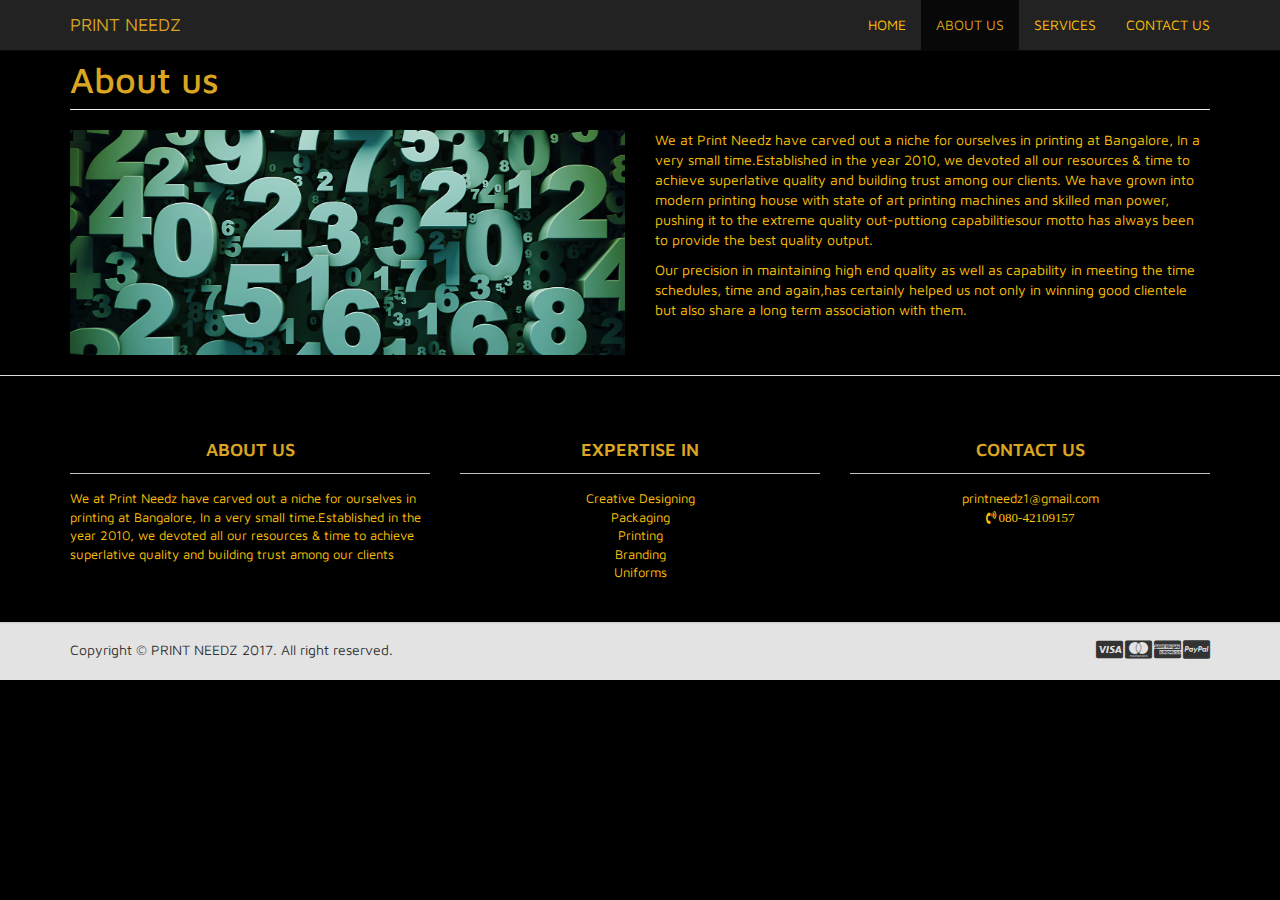
==== about.html @ eaca854c "pushed complete project" ====
<!DOCTYPE html>
<html>
<!DOCTYPE html PUBLIC "-//W3C//DTD XHTML 1.0 Transitional//EN" "https://www.w3.org/TR/xhtml1/DTD/xhtml1-transitional.dtd">

<html xmlns="https://www.w3.org/1999/xhtml">
<head>
   <meta charset="utf-8" />
    <meta name="viewport" content="width=device-width, initial-scale=1" />
    <meta name="description" content="" />
    <meta name="author" content="" />

    <title>About - Print Needz</title>
     

    <link rel="stylesheet" href="css/bootstrap.min.css">

     <!-- jQuery library -->
     <script src="js/jquery.min.js"></script>

    <!-- Latest compiled JavaScript -->
    <script src="js/bootstrap.min.js"></script>
    <!-- <link href="css/font-awesome.min.css" rel="stylesheet" type="text/css" /> -->

<link rel="stylesheet" type="text/css" href="css/style.css">
<link rel="stylesheet" href="https://cdnjs.cloudflare.com/ajax/libs/font-awesome/4.7.0/css/font-awesome.min.css">
<!-- <link rel="stylesheet" type="text/css" href="css/font-awesome.min.css"> -->
        <!-- for fav-icon in tab -->
    <link rel="shortcut icon" href="images/favicon2.ico" />

   <style type="text/css">
       body{

        background-color:black;
    }
   </style>
   
</head>
<body>
<nav class="navbar navbar-inverse navbar-fixed-top">
      <div class="container">
        <div class="navbar-header">
          <button type="button" class="navbar-toggle collapsed" data-toggle="collapse" data-target="#navbar" aria-expanded="false" aria-controls="navbar">
            <span class="sr-only">Toggle navigation</span>
            <span class="icon-bar"></span>
            <span class="icon-bar"></span>
            <span class="icon-bar"></span>
          </button>
          <a class="navbar-brand" href="index.html">PRINT NEEDZ</a>
        </div>
        <div id="navbar" class="navbar-collapse collapse">
          <ul class="nav navbar-nav">
            
          </ul>
          <ul class="nav navbar-nav navbar-right">
            <li><a href="index.html">HOME</a></li>
            <li class="active"><a href="about.html">ABOUT US</a></li>
            <li><a href="service.html">SERVICES</a></li>
            <li><a href="contact.html">CONTACT US</a></li>
        </ul>
        </div><!--/.nav-collapse -->
      </div>
    </nav>
   <!-- end-nav-bar -->
<br>
<div class=""></div>
<div class="container">
    <div class="row">
        <div class="col-md-12">
            <h1 class="page-header" style="color: #DAA520">About us</h1>
        </div>
    </div>
</div>
<div class="container">
    <div class="row">
        <div class="col-md-6">
            <img src="images/numbers2.jpg">
        </div>
        <div class="col-md-6">
            <p style="color:#ffc107;">We  at  Print  Needz  have  carved  out  a  niche  for  ourselves in  printing  at  Bangalore,  In  a  very  small  time.Established in the year 2010, we devoted all our resources &  time  to  achieve  superlative  quality  and  building  trust among our clients. We have grown into modern printing house with state of art printing machines and skilled man power, pushing  it  to  the  extreme  quality  out-puttiong  capabilitiesour motto has always been to provide the best quality output.</p>

            <p style="color:#ffc107;">Our precision in maintaining high end quality as well as capability in meeting the time schedules, time and again,has certainly helped us not only in winning good clientele but  also  share  a  long  term  association  with  them.</p>
        </div>
    </div>
</div>
<br>
<footer>
    <div class="footer" id="footer">
        <div class="container">
            <div class="row">
                    <div class="col-md-4">
                    <a href="about.html"><center><h3>About Us</h3></center></a>
                    <ul>
                      <li>We at Print Needz have carved out a niche for ourselves 
                        in printing at Bangalore, In a very small time.Established in the year 2010, we devoted all our resources & time to achieve superlative quality and building trust among our clients</li>
                    </ul>
                </div>
                <div class="col-md-4">
                   <a href="service.html"> <center><h3> Expertise In </h3></center> </a>
                    <center>
                      <ul>
                        <li>Creative Designing</li>
                        <li>  Packaging </li>
                        <li>  Printing  </li>
                        <li>  Branding  </li>
                        <li>  Uniforms  </li>
                    </ul>
                    </center>
                </div>
                
                <div class="col-md-4">
                    <center><h3> Contact Us</h3></center>
                    <center><ul>
                        <li>printneedz1@gmail.com </li>
                        <i class="fa fa-volume-control-phone" aria-hidden="true"> 080-42109157</i>
                    </ul></center>
                   
                    <!-- <ul class="social">
                    
                        <li> <a href="#"> <i class=" fa fa-facebook">   </i> </a> </li>
                        <li> <a href="#"> <i class="fa fa-twitter">   </i> </a> </li>
                        <li> <a href="#"> <i class="fa fa-whatsapp">   </i> </a> </li>
                        <li> <a href="#"> <i class=" fa fa-facebook">   </i> </a> </li>
                        <li> <a href="#"> <i class="fa fa-twitter">   </i> </a> </li>
                        <li> <a href="#"> <i class="fa fa-whatsapp">   </i> </a> </li></center>
                       
                    </ul>  -->
               </div>
            </div>
            <!--/.row--> 
        </div>
        <!--/.container--> 
    </div>
    <!--/.footer-->
    
    <div class="footer-bottom">
        <div class="container">
            <p class="pull-left"> Copyright © PRINT NEEDZ 2017. All right reserved. </p>
            <div class="pull-right">
                <ul class="nav nav-pills payments">
                    <li><i class="fa fa-cc-visa"></i></li>
                    <li><i class="fa fa-cc-mastercard"></i></li>
                    <li><i class="fa fa-cc-amex"></i></li>
                    <li><i class="fa fa-cc-paypal"></i></li>
                </ul> 
            </div>
        </div>
    </div>
    <!--/.footer-bottom--> 
</footer>

</body>
</html>
---- css/style.css ----
#span2 {
	color:red;
	font-size:140px;
	margin-left:160px
}

.full {
    width: 100%;	
}
.gap {
	height: 30px;
	width: 100%;
	clear: both;
	display: block;
}
.footer {
	background: #000000;
	height: auto;
	padding-bottom: 30px;
	position: relative;
	width: 100%;
	border-bottom: 1px solid #CCCCCC;
	border-top: 1px solid #DDDDDD;
}
.footer p {
	margin: 0;
}
.footer img {
	max-width: 100%;
}
.footer h3 {
	border-bottom: 1px solid #BAC1C8;
	color: #DAA520;
	font-size: 18px;
	font-weight: 600;
	line-height: 27px;
	padding: 40px 0 10px;
	text-transform: uppercase;
}
.footer ul {
	font-size: 13px;
	list-style-type: none;
	margin-left: 0;
	padding-left: 0;
	margin-top: 15px;
	color: #ffc107;
}
.footer ul li a {
	padding: 0 0 5px 0;
	display: block;
}
.footer a {
	color: #78828D
}
.supportLi h4 {
	font-size: 20px;
	font-weight: lighter;
	line-height: normal;
	margin-bottom: 0 !important;
	padding-bottom: 0;
}
.newsletter-box input#appendedInputButton {
	background: #FFFFFF;
	display: inline-block;
	float: left;
	height: 30px;
	clear: both;
	width: 100%;
}
.newsletter-box .btn {
	border: medium none;
	-webkit-border-radius: 3px;
	-moz-border-radius: 3px;
	-o-border-radius: 3px;
	-ms-border-radius: 3px;
	border-radius: 3px;
	display: inline-block;
	height: 40px;
	padding: 0;
	width: 100%;
	color: #fff;
}
.newsletter-box {
	overflow: hidden;
}
.bg-gray {
	background-image: -moz-linear-gradient(center bottom, #BBBBBB 0%, #F0F0F0 100%);
	box-shadow: 0 1px 0 #B4B3B3;
}
.social li {
	background: none repeat scroll 0 0 #B5B5B5;
	border: 2px solid #B5B5B5;
	-webkit-border-radius: 50%;
	-moz-border-radius: 50%;
	-o-border-radius: 50%;
	-ms-border-radius: 50%;
	border-radius: 50%;
	float: left;
	height: 36px;
	line-height: 36px;
	margin: 0 8px 0 0;
	padding: 0;
	text-align: center;
	width: 36px;
	transition: all 0.5s ease 0s;
	-moz-transition: all 0.5s ease 0s;
	-webkit-transition: all 0.5s ease 0s;
	-ms-transition: all 0.5s ease 0s;
	-o-transition: all 0.5s ease 0s;
}
.social li:hover {
	transform: scale(1.15) rotate(360deg);
	-webkit-transform: scale(1.1) rotate(360deg);
	-moz-transform: scale(1.1) rotate(360deg);
	-ms-transform: scale(1.1) rotate(360deg);
	-o-transform: scale(1.1) rotate(360deg);
}
.social li a {
	color: #EDEFF1;
}
.social li:hover {
	border: 2px solid #2c3e50;
	background: #2c3e50;
}
.social li a i {
	font-size: 16px;
	margin: 0 0 0 5px;
	color: #DAA520 !important;
}
.footer-bottom {
	background: #E3E3E3;
	border-top: 1px solid #DDDDDD;
	padding-top: 10px;
	padding-bottom: 10px;
}
.footer-bottom p.pull-left {
	padding-top: 6px;
}
.payments {
	font-size: 1.5em;	
}
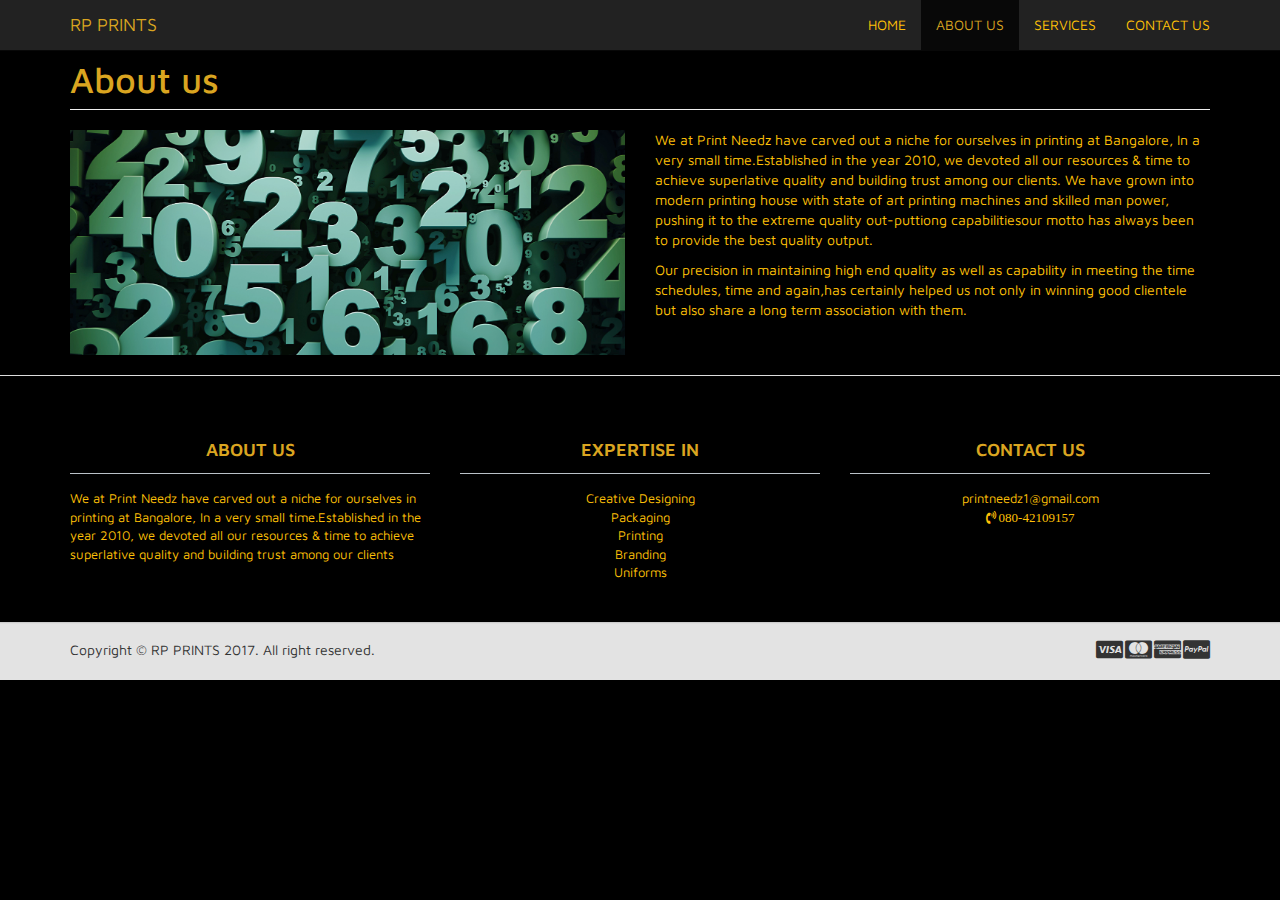
==== commit 40032a64: "modified the source code" ====
--- a/about.html
+++ b/about.html
@@ -9,7 +9,7 @@
     <meta name="description" content="" />
     <meta name="author" content="" />
 
-    <title>About - Print Needz</title>
+    <title>About - RP Prints </title>
      
 
     <link rel="stylesheet" href="css/bootstrap.min.css">
@@ -45,7 +45,7 @@
             <span class="icon-bar"></span>
             <span class="icon-bar"></span>
           </button>
-          <a class="navbar-brand" href="index.html">PRINT NEEDZ</a>
+          <a class="navbar-brand" href="index.html">RP PRINTS</a>
         </div>
         <div id="navbar" class="navbar-collapse collapse">
           <ul class="nav navbar-nav">
@@ -134,7 +134,7 @@
     
     <div class="footer-bottom">
         <div class="container">
-            <p class="pull-left"> Copyright © PRINT NEEDZ 2017. All right reserved. </p>
+            <p class="pull-left"> Copyright © RP PRINTS  2017. All right reserved. </p>
             <div class="pull-right">
                 <ul class="nav nav-pills payments">
                     <li><i class="fa fa-cc-visa"></i></li>
